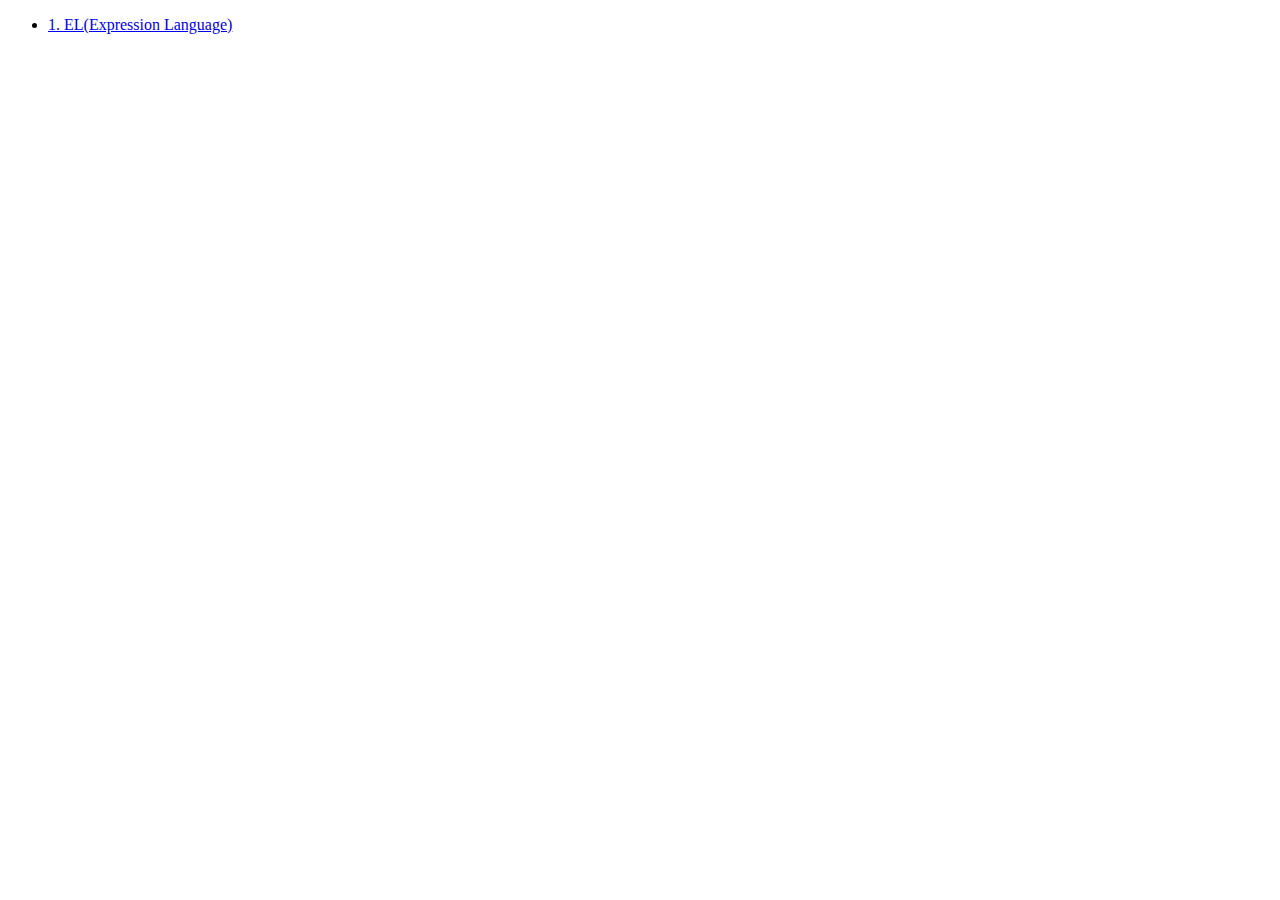
==== JSPProject2/src/main/webapp/index.html @ 919ca146 "jsp" ====
<!DOCTYPE html>
<html lang="en">
<head>
    <meta charset="UTF-8">
    <meta http-equiv="X-UA-Compatible" content="IE=edge">
    <meta name="viewport" content="width=device-width, initial-scale=1.0">
    <title>JSP 전용 언어/태그</title>
</head>
<body>
    <ul>
        <li>
            <a href="/JSPProject2/elTest">1. EL(Expression Language)</a>
        </li>
    </ul>
</body>
</html>
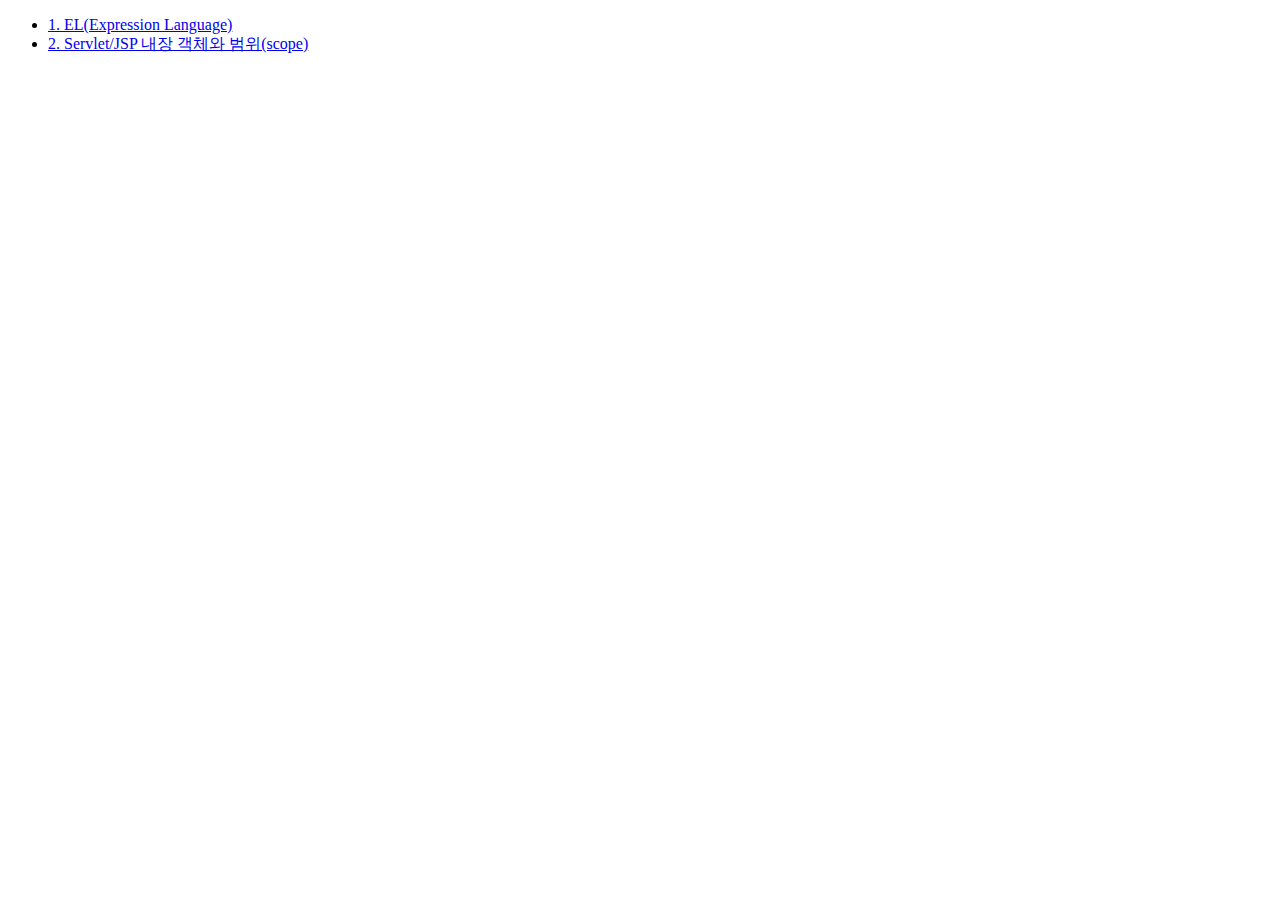
==== commit 59055d91: "jsp" ====
--- a/JSPProject2/src/main/webapp/index.html
+++ b/JSPProject2/src/main/webapp/index.html
@@ -9,7 +9,27 @@
 <body>
     <ul>
         <li>
+            <!-- form 태그를 제외한 모든 요청 방식은 GET -->
             <a href="/JSPProject2/elTest">1. EL(Expression Language)</a>
+                    <!-- 절대 경로 방식 -->
+        </li>
+
+        <li>
+            <!-- /JSPProject2/scope -->
+            <a href="scope">2. Servlet/JSP 내장 객체와 범위(scope)</a>
+                    <!-- 상대 경로 방식 -->
+                    <!--
+                         현재 페이지 주소 : /JSPProject2/index.html
+                         목표 페이지 주소 : /JSPProject2/elTest/scope
+
+                         * 폴더 구조처럼 생각하자 *
+                            JSPProject2 폴더
+                            - index.html
+                            - scope
+
+                         ** 형제 요소는 이름만 부르면 접근할 수 있다. **  
+
+                    -->
         </li>
     </ul>
 </body>
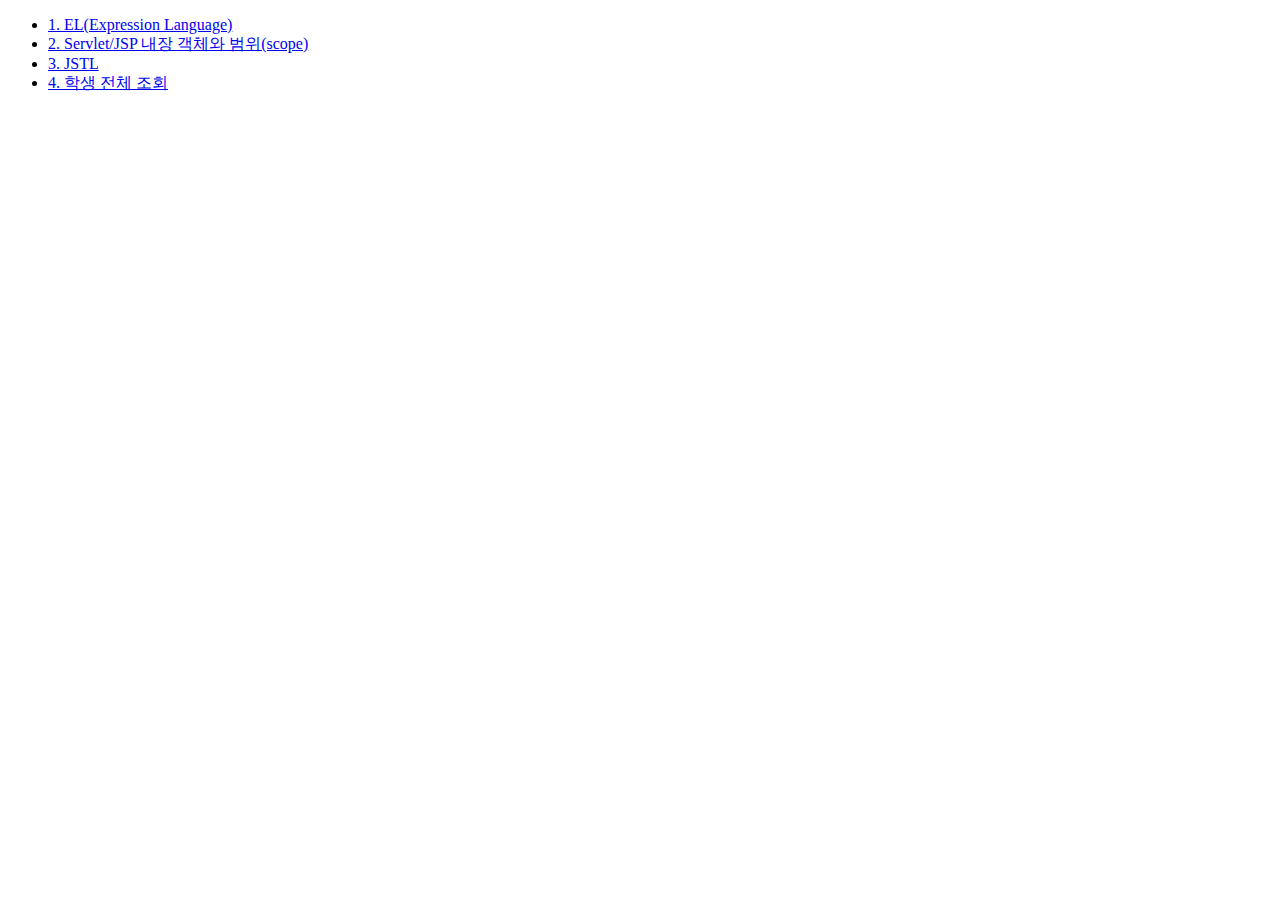
==== commit ae863799: "sjp" ====
--- a/JSPProject2/src/main/webapp/index.html
+++ b/JSPProject2/src/main/webapp/index.html
@@ -31,6 +31,21 @@
 
                     -->
         </li>
+        <li>
+            <a href="jstl">3. JSTL</a>
+        </li>
+
+
+            <!-- 
+                현재 페이지 주소 : /JSPProject2/index.html
+                목표 페이지 주소 : /JSPProject2/student/selectAll
+
+
+             -->
+        <li>
+            <a href="student/selectAll">4. 학생 전체 조회</a>
+        </li>
+
     </ul>
 </body>
 </html>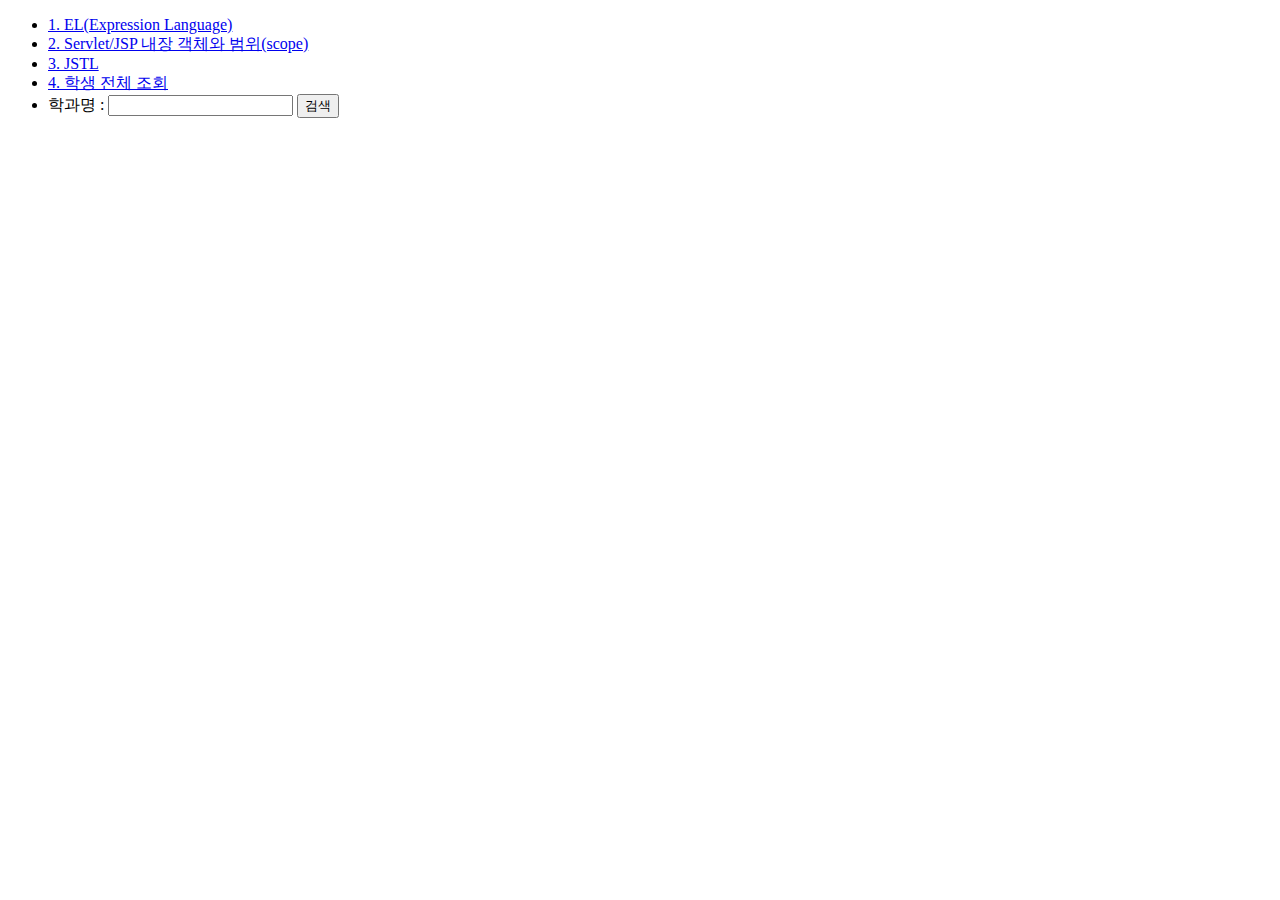
==== commit ab78cf3a: "jsp" ====
--- a/JSPProject2/src/main/webapp/index.html
+++ b/JSPProject2/src/main/webapp/index.html
@@ -46,6 +46,13 @@
             <a href="student/selectAll">4. 학생 전체 조회</a>
         </li>
 
+        <li>
+            <form action="student/selectDepartment">
+                학과명 : <input type="text" name="inputDept">
+                <button>검색</button>
+
+            </form>
+        </li>
     </ul>
 </body>
 </html>